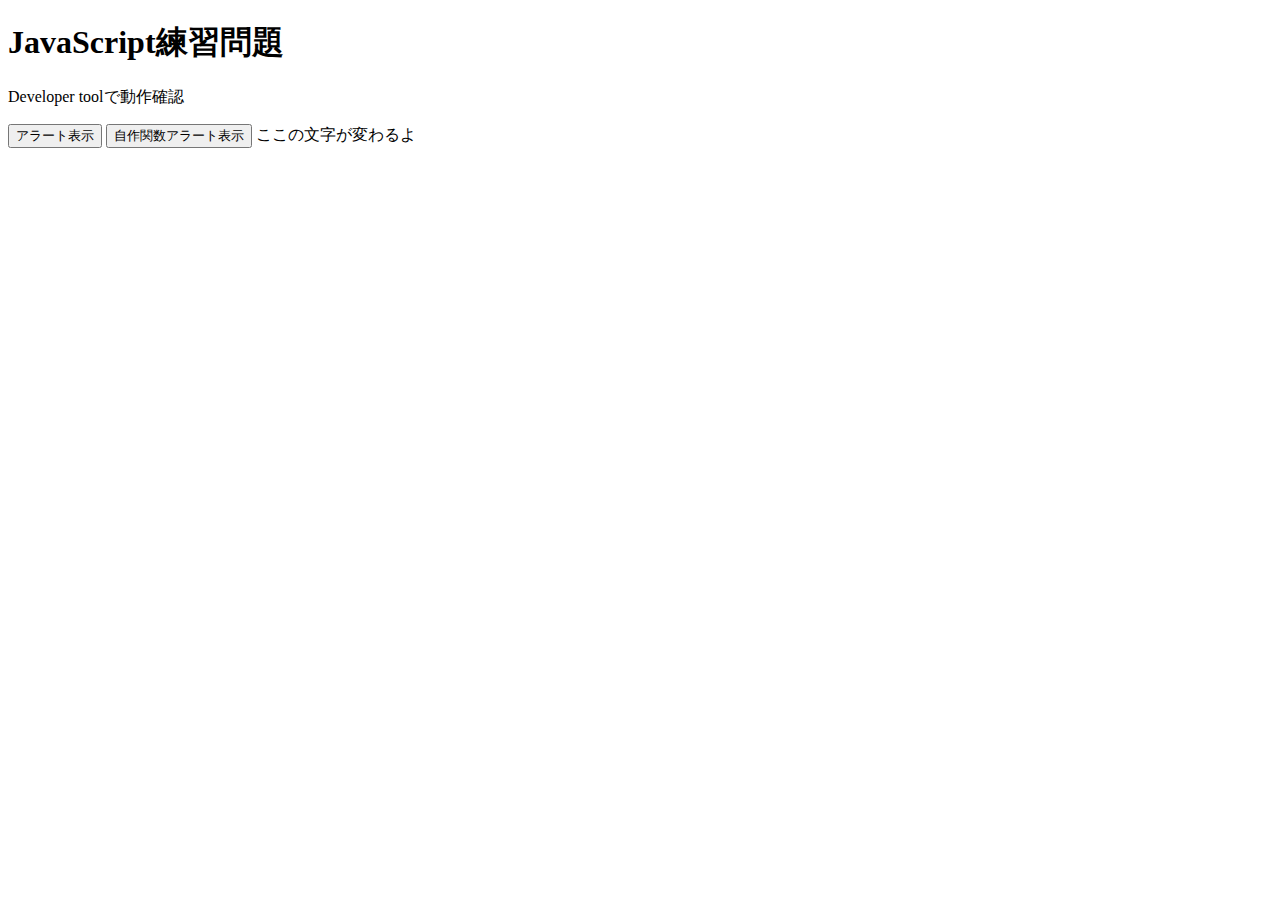
==== js_object/index.html @ 6187d3db "js 追加" ====
<!DOCTYPE html>
<html lang="ja">
<head>
    <meta charset="UTF-8">
    <title>JavaScript練習問題</title>
</head>
<body>
    <h1>JavaScript練習問題</h1>
    <p>Developer toolで動作確認</p>
    <!-- このボタンをクリックした時に組み込み関数alertが実行されます -->
    <!-- alert:javascriptの組み込み関数 -->
    <!-- 関数とは複数の処理を１つにまとめて名前をつけたもの -->
    <!-- onclickはクリックされた時にどういう動作をするのか指定する要素 -->
    <button onclick="alert('Hello,world');">アラート表示</button>
    <button onclick="myalert()">自作関数アラート表示</button>
    <span id="message">ここの文字が変わるよ</span>
  <script src="app.js"></script>
</body>
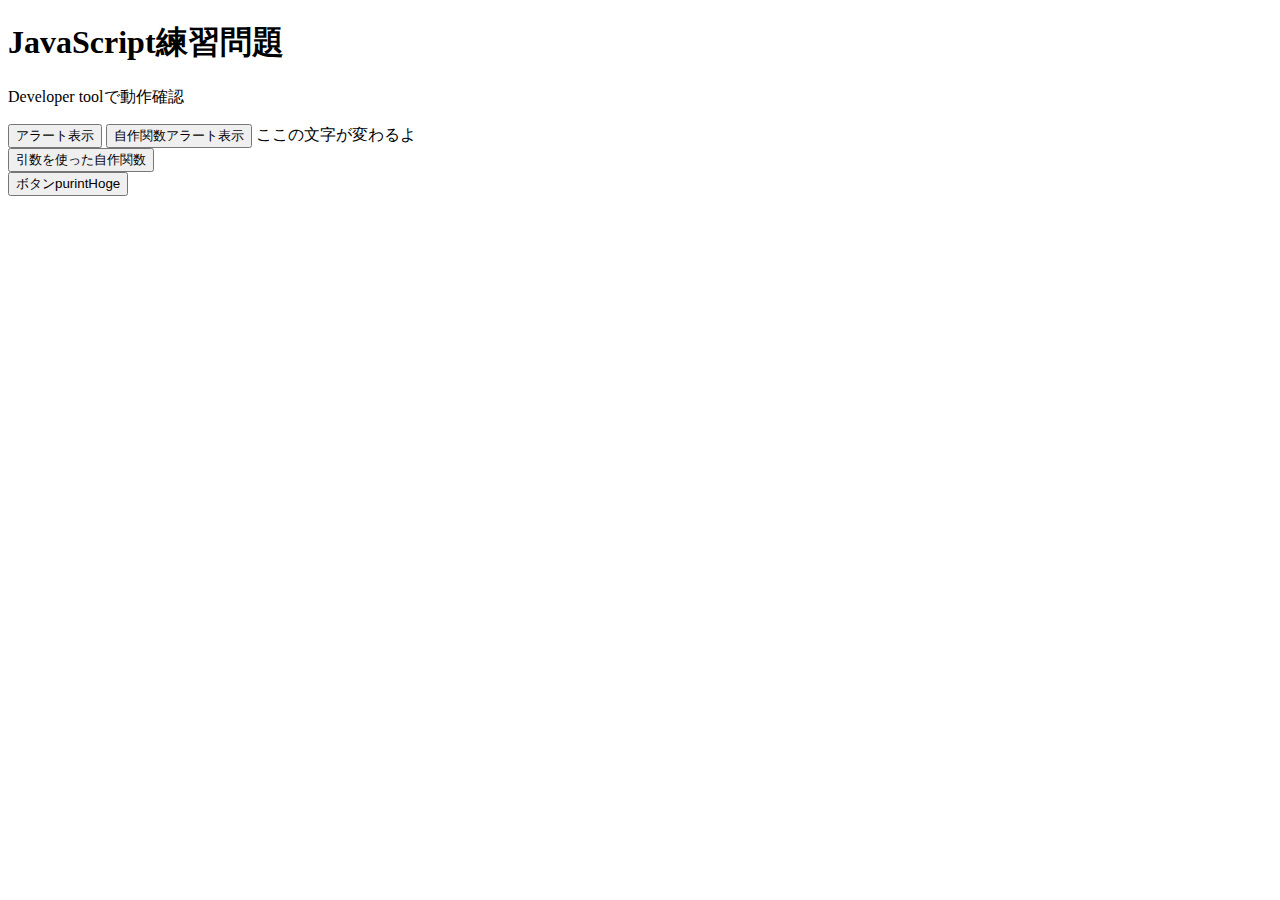
==== commit e6f4075d: "変更" ====
--- a/js_object/index.html
+++ b/js_object/index.html
@@ -14,5 +14,9 @@
     <button onclick="alert('Hello,world');">アラート表示</button>
     <button onclick="myalert()">自作関数アラート表示</button>
     <span id="message">ここの文字が変わるよ</span>
+    <br>
+    <button onclick="myalert2('こんにちは');">引数を使った自作関数</button>
+    <br>
+    <button onclick="printHoge('おやすみ');">ボタンpurintHoge</button>
   <script src="app.js"></script>
 </body>